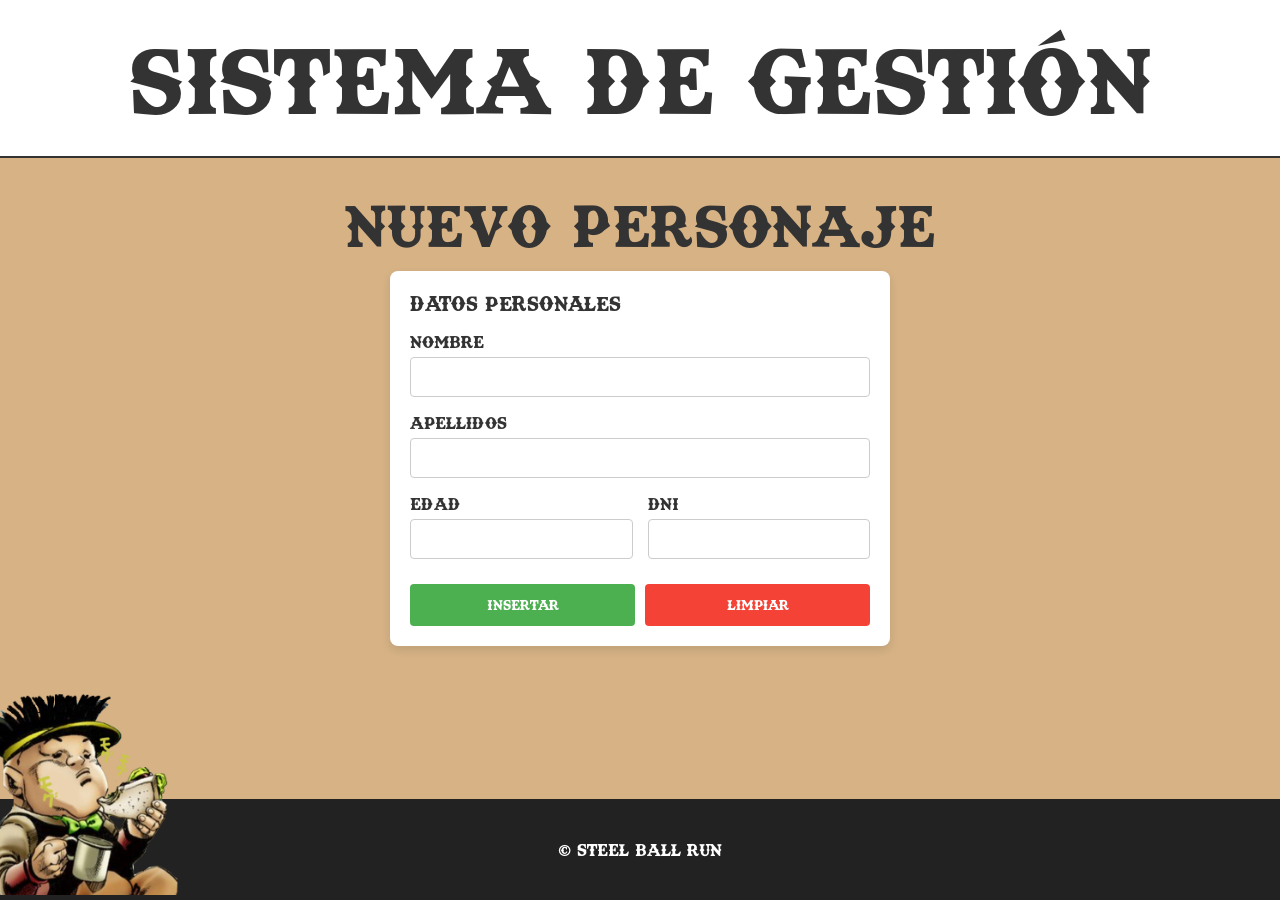
==== webContent/assets/css/temp_webpages/insert_person.html @ 4b847a2d "Starting HTML general design to traspass to jsp" ====
<!DOCTYPE html>
<html lang="es">

<head>
    <meta charset="UTF-8">
    <meta name="viewport" content="width=device-width, initial-scale=1.0">
    <title>SBR - Insertar Personaje</title>
    <link rel="stylesheet" href="sbrstyles.css">
    <link rel="icon" type="image/png" href="../../web_images/sbr_logo.png">
</head>

<body>
    <header class="main-header">
        <h1>Sistema de gestión</h1>
    </header>

    <main class="container">
        <h2>Nuevo Personaje</h2>

        <form action="#" method="post" class="sbr-form">
            <fieldset>
                <legend>Datos Personales</legend>

                <div class="field">
                    <label for="name">Nombre</label>
                    <input type="text" id="name" name="name" required>
                </div>

                <div class="field">
                    <label for="surnames">Apellidos</label>
                    <input type="text" id="surnames" name="surnames" required>
                </div>

                <div class="field-group">
                    <div class="field">
                        <label for="age">Edad</label>
                        <input type="number" id="age" name="age" min="16" required>
                    </div>
                    <div class="field">
                        <label for="dni">DNI</label>
                        <input type="text" id="dni" name="dni" required>
                    </div>
                </div>
            </fieldset>

            <div class="form-actions">
                <input type="submit" value="Insertar" class="btn btn-save">
                <input type="reset" value="Limpiar" class="btn btn-reset">
            </div>
        </form>
    </main>

    <footer class="main-footer">
        <p>&copy; Steel Ball Run</p>
        <div class="character-corner">
            <img src="../../web_images/assistant_footer.png" alt="Personaje">
        </div>
    </footer>
</body>

</html>
---- webContent/assets/css/temp_webpages/sbrstyles.css ----
/* 1. FUENTE Y RESET */
@font-face {
    font-family: 'SBR-Custom';
    src: url('../../fonts/texas bold.otf') format('truetype');
}

* {
    margin: 0;
    padding: 0;
    box-sizing: border-box;
}

body {
    font-family: 'SBR-Custom', Arial, sans-serif;
    background-color: #d6b285;
    color: #333;
    min-height: 100vh;
    display: flex;
    flex-direction: column;
}

/* 2. TIPOGRAFÍA REFRESCADA */
h1 {
    font-size: clamp(2rem, 10vw, 5.5rem);
    text-align: center;
    padding: 20px;
}

h2 {
    font-size: clamp(1.5rem, 6vw, 3.5rem);
    text-align: center;
    margin: 10px 0;
}

/* 3. CONTENEDORES */
.main-header {
    background-color: #fff;
    border-bottom: 2px solid #333;
}

.container {
    padding: 20px;
    flex: 1;
}

/* 4. FORMULARIO RESPONSIVE */
.sbr-form {
    max-width: 500px;
    margin: 0 auto;
    background: #fff;
    padding: 20px;
    border-radius: 8px;
    box-shadow: 0 4px 10px rgba(0, 0, 0, 0.1);
}

fieldset {
    border: none;
    padding: 0;
    margin: 0;
}

legend {
    margin-bottom: 15px;
    font-size: 1.2rem;
    font-weight: bold;
    color: #333;
    padding: 0;
}

.field {
    margin-bottom: 15px;
}

.field label {
    display: block;
    font-weight: bold;
    margin-bottom: 5px;
}

.field input {
    width: 100%;
    padding: 10px;
    border: 1px solid #ccc;
    border-radius: 4px;
    font-family: inherit;
}

/* Grupo de campos (Edad y DNI en una fila) */
.field-group {
    display: flex;
    gap: 15px;
}

.field-group .field {
    flex: 1;
}

/* 5. BOTONES */
.form-actions {
    display: flex;
    gap: 10px;
    margin-top: 10px;
}

.btn {
    flex: 1;
    padding: 12px;
    border: none;
    border-radius: 4px;
    font-weight: bold;
    cursor: pointer;
    font-family: inherit;
    transition: transform 0.2s;
}

.btn:active {
    transform: scale(0.95);
}

.btn-save {
    background: #4CAF50;
    color: white;
}

.btn-reset {
    background: #f44336;
    color: white;
}

/* 6. FOOTER Y PERSONAJE */
.main-footer {
    margin-top: auto;
    background-color: #222;
    color: white;
    padding: 40px 0;
    text-align: center;
    position: relative;
    width: 100%;
}

.character-corner img {
    position: absolute;
    bottom: 0;
    left: 0;
    width: clamp(100px, 20vw, 180px);
    display: block;
    clip-path: inset(0 0 5px 0);
}

/* 7. MEDIA QUERIES (MÓVIL) */
@media (max-width: 480px) {
    .field-group {
        flex-direction: column;
        gap: 0;
    }

    .sbr-form {
        padding: 15px;
    }
}
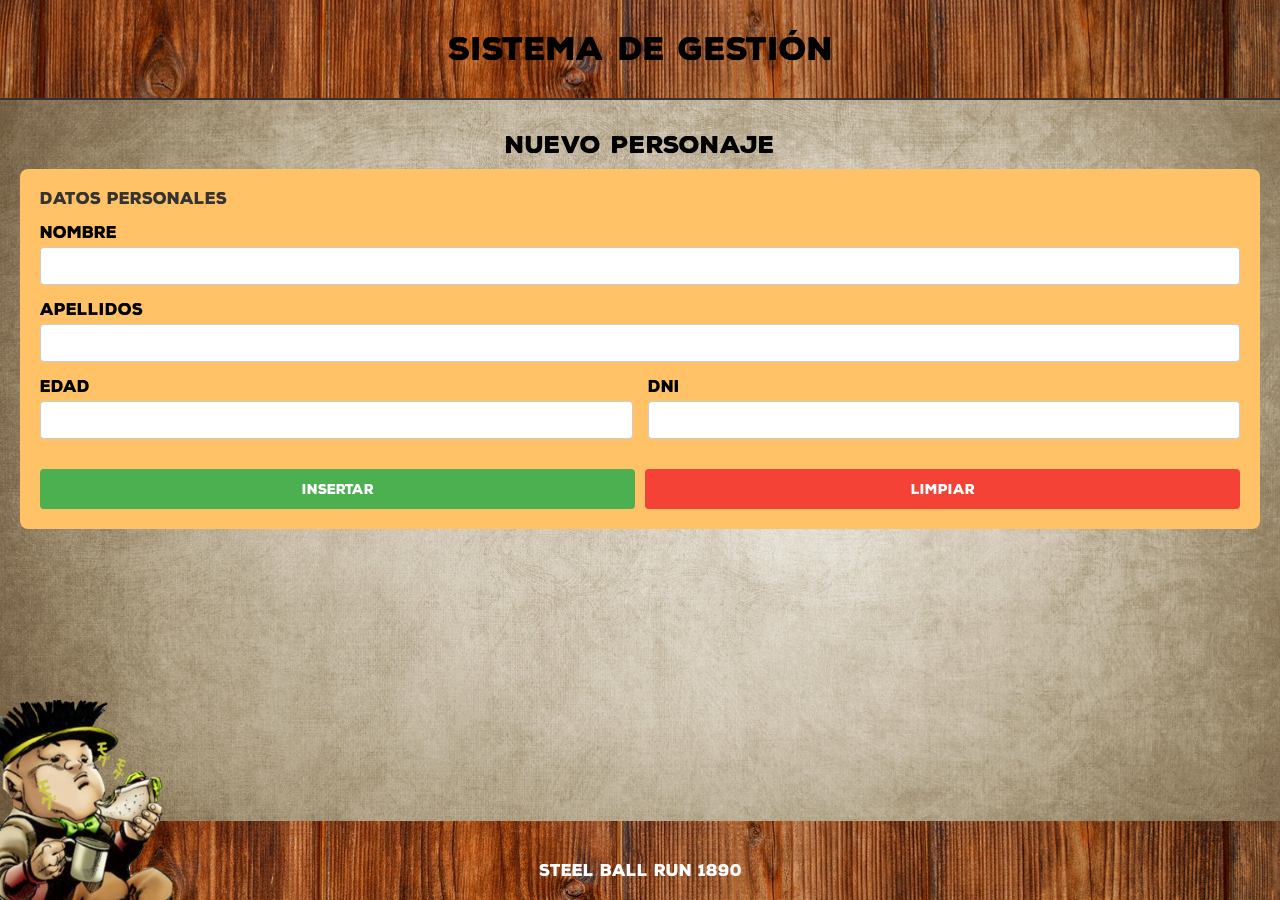
==== commit 4e67a937: "Basic web pages are finished" ====
--- a/webContent/assets/css/temp_webpages/insert_person.html
+++ b/webContent/assets/css/temp_webpages/insert_person.html
@@ -10,6 +10,7 @@
 </head>
 
 <body>
+
     <header class="main-header">
         <h1>Sistema de gestión</h1>
     </header>
@@ -51,11 +52,12 @@
     </main>
 
     <footer class="main-footer">
-        <p>&copy; Steel Ball Run</p>
+        <p>Steel Ball Run 1890</p>
         <div class="character-corner">
             <img src="../../web_images/assistant_footer.png" alt="Personaje">
         </div>
     </footer>
+
 </body>
 
-</html>+</html>
--- a/webContent/assets/css/temp_webpages/sbrstyles.css
+++ b/webContent/assets/css/temp_webpages/sbrstyles.css
@@ -1,8 +1,37 @@
-/* 1. FUENTE Y RESET */
+/* ============================================================
+   SBRSTYLES.CSS — Steel Ball Run
+   Estructura:
+   1. Fuente personalizada
+   2. Reset y base
+   3. Tipografía
+   4. Layout general (header, footer, container)
+   5. Banner principal (index)
+   6. Tabla de clasificación (index)
+   7. Spacer + imagen asistentes (index)
+   8. Formulario genérico (insert_person)
+   9. Página de registro con personaje (inscryption)
+   10. Botones
+   ============================================================ */
+
+
+/* ============================================================
+   1. FUENTE PERSONALIZADA
+   ============================================================ */
+
 @font-face {
     font-family: 'SBR-Custom';
-    src: url('../../fonts/texas bold.otf') format('truetype');
-}
+    src: url('../../fonts/NexaRustSansDemo-Black.otf') format('truetype');
+}
+
+@font-face {
+    font-family: 'Manga';
+    src: url('../../fonts/animeace2_bld.ttf') format('truetype');
+}
+
+
+/* ============================================================
+   2. RESET Y BASE
+   ============================================================ */
 
 * {
     margin: 0;
@@ -12,56 +41,190 @@
 
 body {
     font-family: 'SBR-Custom', Arial, sans-serif;
-    background-color: #d6b285;
-    color: #333;
+    color: #000000;
     min-height: 100vh;
     display: flex;
     flex-direction: column;
-}
-
-/* 2. TIPOGRAFÍA REFRESCADA */
+    background: url('../../web_images/old_paper.png') center / cover no-repeat #222;
+}
+
+
+/* ============================================================
+   3. TIPOGRAFÍA
+   ============================================================ */
+
 h1 {
-    font-size: clamp(2rem, 10vw, 5.5rem);
     text-align: center;
     padding: 20px;
 }
 
 h2 {
-    font-size: clamp(1.5rem, 6vw, 3.5rem);
     text-align: center;
     margin: 10px 0;
 }
 
-/* 3. CONTENEDORES */
+
+/* ============================================================
+   4. LAYOUT GENERAL — header, footer, container
+   ============================================================ */
+
 .main-header {
-    background-color: #fff;
     border-bottom: 2px solid #333;
+    background: url('../../web_images/old_est_wood.jpg') center / cover no-repeat #222;
+    height: 100px;
+    display: flex;
+    align-items: center;
+    justify-content: center;
+    gap: 30px;
+    padding: 0 20px;
+}
+
+/* Nav dentro del header (inscryption) */
+.main-header ul {
+    list-style: none;
+    display: flex;
+    gap: 20px;
+}
+
+.main-header ul li a {
+    color: white;
+    text-decoration: none;
+    font-weight: bold;
+}
+
+.main-header ul li a:hover {
+    text-decoration: underline;
+}
+
+/* Logo en el header */
+.main-header .logo {
+    height: 70px;
+    width: auto;
+    object-fit: contain;
+}
+
+.main-footer {
+    margin-top: auto;
+    background: url('../../web_images/old_est_wood.jpg') center / cover no-repeat #222;
+    color: white;
+    padding: 40px 20px 20px;
+    text-align: center;
+    position: relative;
+    width: 100%;
+    max-height: 250px;
+}
+
+.main-footer p {
+    position: relative;
+    z-index: 1;
+    margin: 0;
+}
+
+/* Imagen decorativa en la esquina del footer */
+.character-corner {
+    position: absolute;
+    left: 0;
+    bottom: 0;
+    z-index: 1;
+}
+
+.character-corner img {
+    width: auto;
+    height: 200px;
+    display: block;
 }
 
 .container {
     padding: 20px;
-    flex: 1;
-}
-
-/* 4. FORMULARIO RESPONSIVE */
+}
+
+
+/* ============================================================
+   5. BANNER PRINCIPAL (index.html)
+   ============================================================ */
+
+.main-banner {
+    position: relative;
+    width: 100%;
+    height: 800px;
+    background: url('../../web_images/main_banner.png') bottom / cover no-repeat #222;
+    display: flex;
+    align-items: flex-end;
+    justify-content: flex-end;
+    padding: 40px 80px;
+}
+
+.banner-logo {
+    position: absolute;
+    left: 5%;
+    top: 8%;
+    transform: translate(10%, 10%);
+    width: 800px;
+    height: auto;
+    object-fit: contain;
+}
+
+
+/* ============================================================
+   6. TABLA DE CLASIFICACIÓN (index.html)
+   ============================================================ */
+
+.sbr-table {
+    align-self: center;
+    width: 80%;
+    border-collapse: collapse;
+    border: 2px solid #333;
+    margin-top: 20px;
+}
+
+.sbr-table th,
+.sbr-table td {
+    border: 1px solid #333;
+    padding: 12px 10px;
+    text-align: left;
+    background-color: rgba(255, 255, 255, 0.85);
+}
+
+
+/* ============================================================
+   7. SPACER + IMAGEN ASISTENTES (index.html)
+   ============================================================ */
+
+.spacer-big {
+    position: relative;
+    height: 320px;
+    width: 100%;
+}
+
+/* Imagen de asistentes flotante a la derecha del spacer */
+.assistants-table {
+    position: absolute;
+    right: 0;
+    top: 50%;
+    transform: translateY(-50%) scale(1.1);
+    height: 350px;
+    width: auto;
+}
+
+
+/* ============================================================
+   8. FORMULARIO GENÉRICO (insert_person.html)
+   ============================================================ */
+
 .sbr-form {
-    max-width: 500px;
-    margin: 0 auto;
-    background: #fff;
+    background: #ffc266;
     padding: 20px;
     border-radius: 8px;
-    box-shadow: 0 4px 10px rgba(0, 0, 0, 0.1);
 }
 
 fieldset {
     border: none;
     padding: 0;
-    margin: 0;
+    margin: 0 0 15px 0;
 }
 
 legend {
     margin-bottom: 15px;
-    font-size: 1.2rem;
     font-weight: bold;
     color: #333;
     padding: 0;
@@ -77,7 +240,8 @@
     margin-bottom: 5px;
 }
 
-.field input {
+.field input,
+.field select {
     width: 100%;
     padding: 10px;
     border: 1px solid #ccc;
@@ -85,7 +249,7 @@
     font-family: inherit;
 }
 
-/* Grupo de campos (Edad y DNI en una fila) */
+/* Dos campos en la misma fila */
 .field-group {
     display: flex;
     gap: 15px;
@@ -95,14 +259,87 @@
     flex: 1;
 }
 
-/* 5. BOTONES */
+
+/* ============================================================
+   9. PÁGINA DE REGISTRO CON PERSONAJE (inscryption.html)
+   ============================================================ */
+
+/* Contenedor principal de la página de registro */
+.register-page {
+    flex: 1;
+    display: flex;
+    flex-direction: column;
+    align-items: center;
+    justify-content: center;
+    padding: 40px 20px;
+    gap: 20px;
+}
+
+/* Zona de dos columnas: personaje + formulario */
+.register-layout {
+    position: relative;
+    width: 100%;
+    max-width: 1100px;
+    display: flex;
+    align-items: stretch;
+    min-height: 500px;
+}
+
+/* Columna izquierda: imagen del personaje */
+.inscryption-guy {
+    width: 60%;
+    display: flex;
+    align-items: center;
+    justify-content: center;
+}
+
+.inscryption-guy img {
+    width: 100%;
+    height: 100%;
+    object-fit: cover;
+}
+
+/* Burbuja de diálogo sobre el personaje */
+.bubble {
+    position: absolute;
+    left: 31%;
+    top: 17%;
+    width: 13%;
+    padding: 10px 14px;
+    font-size: 12px;
+    font-family: 'Manga', Arial, sans-serif;
+    color: #000000;
+    z-index: 2;
+}
+
+/* Columna derecha: formulario */
+.inscryption-form {
+    width: 75%;
+    display: flex;
+    align-items: center;
+    justify-content: center;
+    padding: 20px;
+}
+
+.inscryption-form .sbr-form {
+    width: 100%;
+    max-width: 500px;
+}
+
+
+/* ============================================================
+   10. BOTONES
+   ============================================================ */
+
 .form-actions {
     display: flex;
     gap: 10px;
     margin-top: 10px;
 }
 
-.btn {
+button,
+input[type="submit"],
+input[type="reset"] {
     flex: 1;
     padding: 12px;
     border: none;
@@ -110,9 +347,31 @@
     font-weight: bold;
     cursor: pointer;
     font-family: inherit;
-    transition: transform 0.2s;
-}
-
+}
+
+/* Botón de registro en el banner principal */
+.btn-register {
+    position: absolute;
+    left: 45%;
+    bottom: 35%;
+    background: gold;
+    color: black;
+    font-weight: bold;
+    padding: 14px 28px;
+    border: none;
+    border-radius: 4px;
+    cursor: pointer;
+    font-family: inherit;
+    font-size: 1rem;
+    flex: unset;
+    z-index: 1;
+}
+
+.btn-register:hover {
+    background: #e6c200;
+}
+
+/* Feedback de pulsación en todos los botones con clase .btn */
 .btn:active {
     transform: scale(0.95);
 }
@@ -122,39 +381,217 @@
     color: white;
 }
 
+.btn-save:hover {
+    background: #45a049;
+}
+
 .btn-reset {
     background: #f44336;
     color: white;
 }
 
-/* 6. FOOTER Y PERSONAJE */
-.main-footer {
-    margin-top: auto;
-    background-color: #222;
-    color: white;
-    padding: 40px 0;
-    text-align: center;
-    position: relative;
-    width: 100%;
-}
-
-.character-corner img {
-    position: absolute;
-    bottom: 0;
-    left: 0;
-    width: clamp(100px, 20vw, 180px);
-    display: block;
-    clip-path: inset(0 0 5px 0);
-}
-
-/* 7. MEDIA QUERIES (MÓVIL) */
-@media (max-width: 480px) {
+.btn-reset:hover {
+    background: #d32f2f;
+}
+
+
+/* ============================================================
+   11. RESPONSIVE — Media Queries
+   ============================================================ */
+
+/* ── Tablet (≤ 900px) ── */
+@media (max-width: 900px) {
+
+    /* Banner */
+    .main-banner {
+        height: 500px;
+        padding: 20px 30px;
+        justify-content: center;
+        align-items: flex-end;
+    }
+
+    .banner-logo {
+        width: 90%;
+        left: 5%;
+        top: 5%;
+        transform: none;
+    }
+
+    .btn-register {
+        left: 50%;
+        bottom: 10%;
+        transform: translateX(-50%);
+    }
+
+    /* Tabla */
+    .sbr-table {
+        width: 95%;
+    }
+
+    /* Spacer + asistentes */
+    .spacer-big {
+        height: 220px;
+    }
+
+    .assistants-table {
+        height: 240px;
+    }
+
+    /* Registro con personaje */
+    .register-layout {
+        max-width: 100%;
+    }
+
+    .inscryption-guy {
+        width: 50%;
+    }
+
+    .inscryption-form {
+        width: 50%;
+    }
+
+    .bubble {
+        left: 28%;
+        width: 18%;
+        font-size: 11px;
+    }
+
+    /* Footer */
+    .character-corner img {
+        height: 140px;
+    }
+
+    .main-footer {
+        max-height: 200px;
+    }
+}
+
+/* ── Móvil (≤ 600px) ── */
+@media (max-width: 600px) {
+
+    /* Header */
+    .main-header {
+        height: auto;
+        flex-direction: column;
+        padding: 15px 10px;
+        gap: 10px;
+    }
+
+    .main-header ul {
+        flex-wrap: wrap;
+        justify-content: center;
+        gap: 10px;
+    }
+
+    .main-header .logo {
+        height: 50px;
+    }
+
+    /* Banner */
+    .main-banner {
+        height: 320px;
+        padding: 15px;
+        align-items: flex-end;
+        justify-content: center;
+    }
+
+    .banner-logo {
+        width: 85%;
+        left: 7.5%;
+        top: 5%;
+        transform: none;
+    }
+
+    .btn-register {
+        position: relative;
+        left: auto;
+        bottom: auto;
+        transform: none;
+        display: block;
+        width: 90%;
+        margin: 15px auto 0;
+        text-align: center;
+    }
+
+    /* Cuando el banner no puede contener el botón absolute, reubicamos */
+    .main-banner .btn-register {
+        position: absolute;
+        left: 50%;
+        bottom: 8%;
+        transform: translateX(-50%);
+        width: auto;
+        margin: 0;
+    }
+
+    /* Tabla scroll horizontal en móvil */
+    .sbr-table {
+        width: 100%;
+        display: block;
+        overflow-x: auto;
+        -webkit-overflow-scrolling: touch;
+    }
+
+    /* Spacer reducido */
+    .spacer-big {
+        height: 140px;
+    }
+
+    .assistants-table {
+        height: 150px;
+    }
+
+    /* Registro: columna única en móvil */
+    .register-layout {
+        flex-direction: column;
+        min-height: auto;
+    }
+
+    .inscryption-guy {
+        width: 100%;
+        max-height: 260px;
+        overflow: hidden;
+    }
+
+    .inscryption-guy img {
+        width: 100%;
+        height: 260px;
+        object-fit: cover;
+        object-position: top;
+    }
+
+    .bubble {
+        position: relative;
+        left: auto;
+        top: auto;
+        width: 90%;
+        margin: 10px auto;
+        font-size: 13px;
+        text-align: center;
+    }
+
+    .inscryption-form {
+        width: 100%;
+        padding: 10px;
+    }
+
+    /* Formularios: groups en columna */
     .field-group {
         flex-direction: column;
         gap: 0;
     }
 
-    .sbr-form {
-        padding: 15px;
-    }
-}+    /* Botones */
+    .form-actions {
+        flex-direction: column;
+    }
+
+    /* Footer */
+    .character-corner img {
+        height: 100px;
+    }
+
+    .main-footer {
+        padding-left: 110px; /* espacio para la imagen de personaje */
+        max-height: none;
+    }
+}
